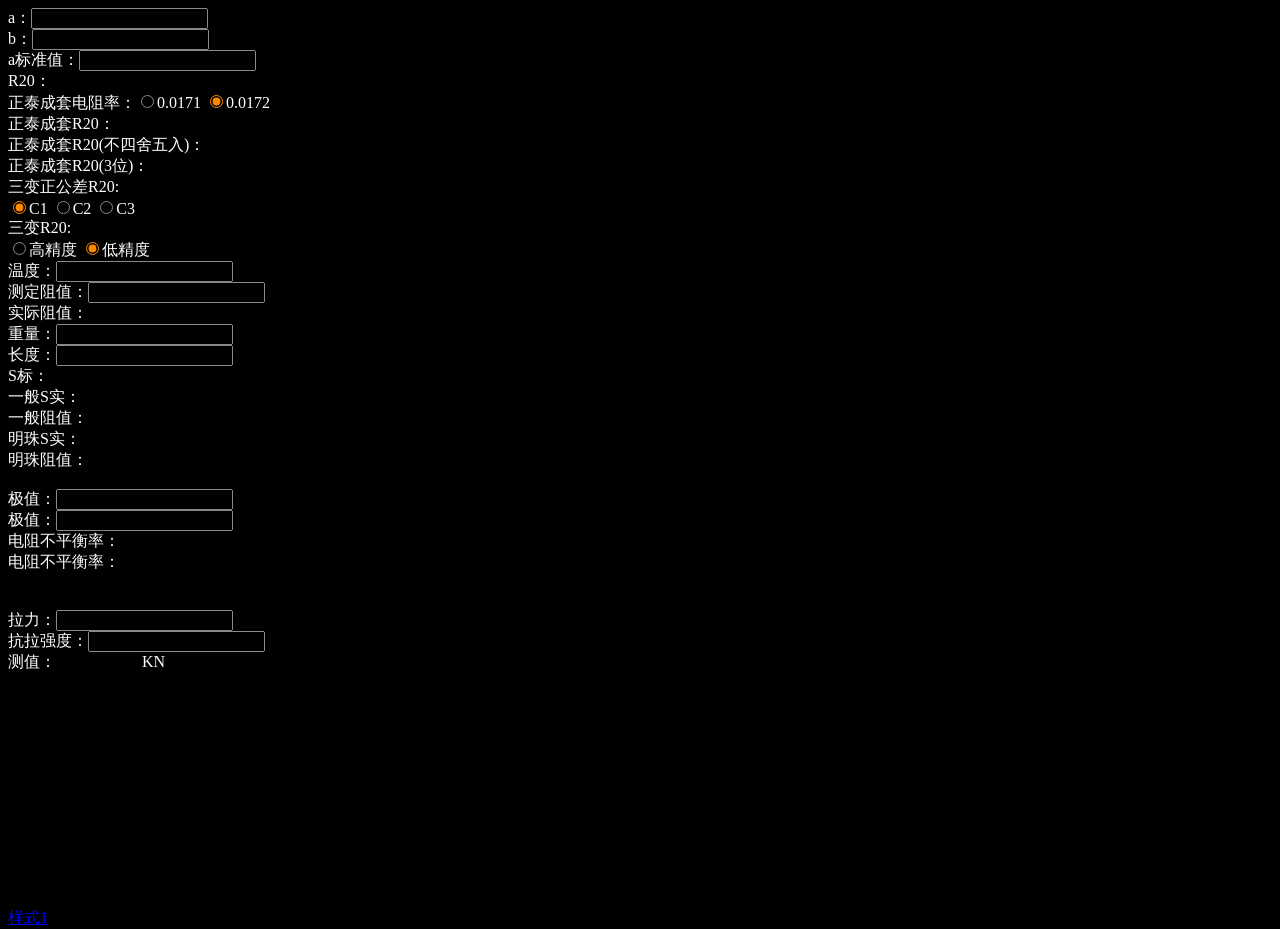
==== index.html @ 42403921 "Update index.html" ====
<!DOCTYPE html>
<html>
<head>
<meta http-equiv="Content-Type" content="text/html; charset=utf-8" />
<title>质检员专用</title>
<meta name="viewport" content="width=device-width, initial-scale=1.0, maximum-scale=1.0, user-scalable=0">
<script src="jquery-3.6.0.js"></script>
<script src="decimal.js"></script>
</head>
<body>
<div class="input">
	<div> a：<input type="number" id="a" onkeyup="R20(this);Sbiao(this);Kl(this);" /></div>
	<div>b：<input type="number" id="b" onkeyup="R20(this);Sbiao(this);Kl(this);"/></div>
	<div>a标准值：<input type="number" id="c" onkeyup="Sbiao(this);Kl(this);"/></div>
	<div>R20：<input type='number' id='h' class='yin'/></div>
	<div>正泰成套电阻率：<input type="radio" name="dianzu" value="0.0171">0.0171
		<input type="radio" name="dianzu" value="0.0172" checked>0.0172</div>
	<div>正泰成套R20：<input type='number' id='g' class='yin'/></div>
	<div>正泰成套R20(不四舍五入)：<input type='number' id='zbs' class='yin'/></div>
	<div>正泰成套R20(3位)：<input type="number" id='gc' class='yin'></div>
	<div>三变正公差R20: <input type="number" id='sb1' class='yin'></div>
	<div><input type="radio" name="yingdu" value="c1" checked>C1
	<input type="radio" name="yingdu" value="c2">C2
	<input type="radio" name="yingdu" value="c3">C3</div>
	<div>三变R20:<input type="number" id="sanbian" class='yin'></div>
	<div><input type="radio" name="jingdu" value="gao">高精度
		<input type="radio" name="jingdu" value="di" checked>低精度</div>
	<div>温度：<input type="number" class="wendu" id="wendu1" onkeyup="jisuan(this);Sj(this)"/></div>
	<div>测定阻值：<input type="number" id="shiji" onkeyup="jisuan(this);Sj(this);"/></div>
	<div>实际阻值：<input type='number' id='zhi' onkeyup="Sj(this);" class='yin' /></div>
	<div>重量：<input type="number" id="weight" onkeyup="Sshi(this);Sj(this);klqd(this)"/></div>
	<div>长度：<input type="number" id="length" onkeyup="Sshi(this);Sj(this);klqd(this)"/></div>
	<div>S标：<input type='number' id='Sb' onkeyup="Kl(this);"  class='yin'/></div>
	<div>一般S实：<input type='number' id='Ss' onkeyup="Sj(this);klqd(this)" class='yin' /></div>
	<div>一般阻值：<input type='number' id='Sjz' class='yin' /></div>
	<div>明珠S实：<input type='number' id='Ssm' onkeyup="Sj(this);" class='yin' /></div>
	<div>明珠阻值：<input type='number' id='Ssz' class='yin' /></div><br>
	<div>极值：<input type="number" id="ji1" onkeyup="Cl(this);ji(this)"/></div>
	<div>极值：<input type="number" id="ji2" onkeyup="Cl(this);ji(this)"/></div>
	<div>电阻不平衡率：<input type='number' id='bo' class='yin' /></div>
	<div>电阻不平衡率：<input type='number' id='bo1' class='yin' /></div>
	<div><input type='text' id='hg'  class='yin'/></div><br>
	<div>拉力：<input type='number' id="la" onkeyup="klqd(this);"/></div>
	<div>抗拉强度：<input type="number" id="kl1" onkeyup="Kl(this);"/></div>
	<div>测值：<input type="number" id="kl2" class='yin' />KN</div>
</div>
	<a href="a.html">样式1</a>
</body>
<link href="a.css" type="text/css" rel="stylesheet"/>
<script type="text/javascript" src="a.js"></script>
</html>
---- a.css ----
input:focus{
    border-color: #cc4c25;
    outline: 0;
    box-shadow: inset 0 2px 2px rgba(0,0,0,.075), 0 0 8px rgba(14, 15, 14, 0.637);
    background-color: #ffffff;
}
.yin{
    border: 1px solid white;
    width: 5rem;
}
.input {
    filter: invert(100%);
    height: 100%;
    width: 100%;
    margin: 0px auto;
    position: relative;
    align-items: flex-start;
    justify-content: flex-start;
    display:flex;
    flex-direction: column;
}
html,body{
    background-color: black;
    height: 100%;
    width: 100%;
}
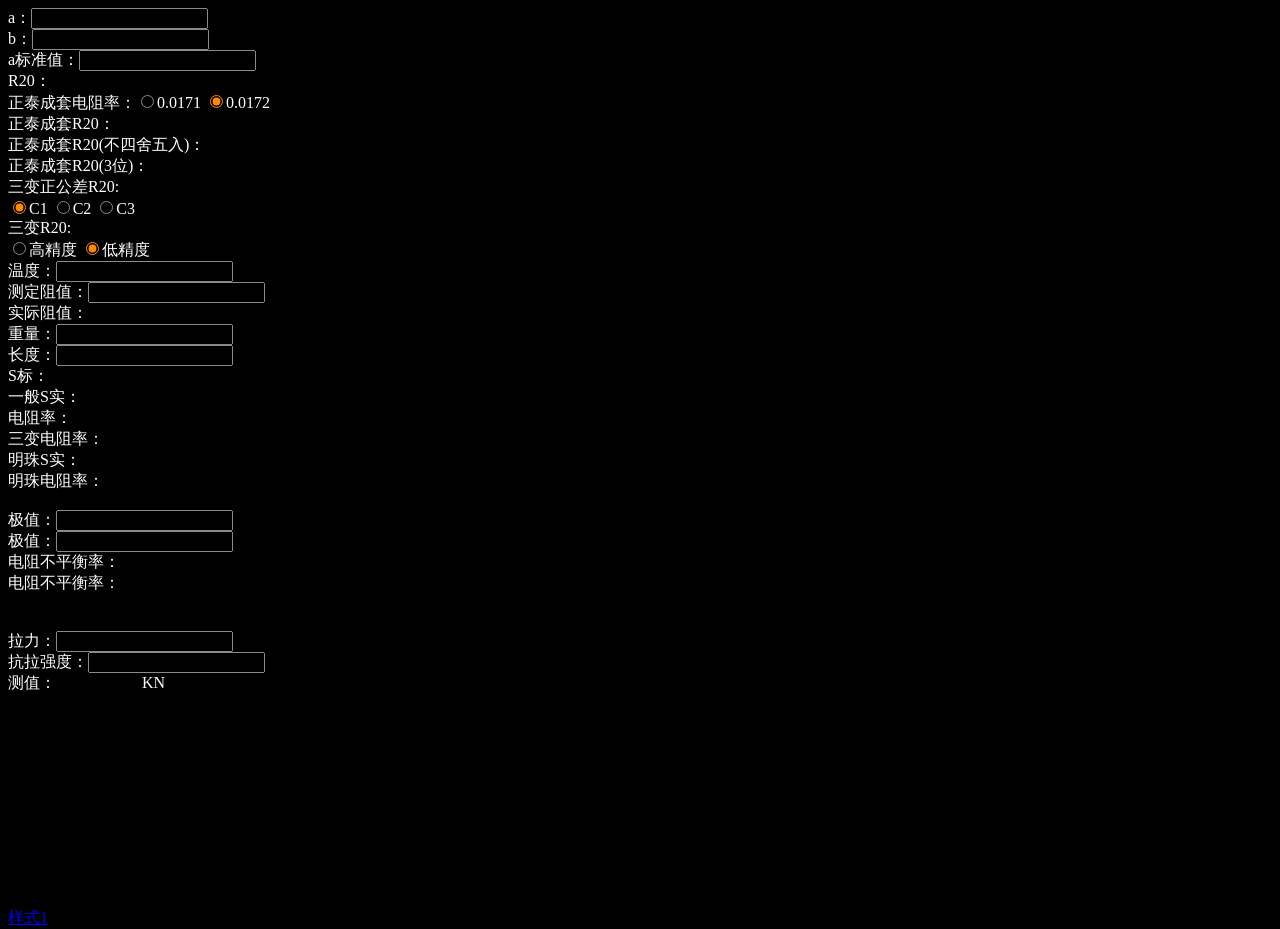
==== commit fc4f4865: "Update index.html" ====
--- a/index.html
+++ b/index.html
@@ -32,9 +32,10 @@
 	<div>长度：<input type="number" id="length" onkeyup="Sshi(this);Sj(this);klqd(this)"/></div>
 	<div>S标：<input type='number' id='Sb' onkeyup="Kl(this);"  class='yin'/></div>
 	<div>一般S实：<input type='number' id='Ss' onkeyup="Sj(this);klqd(this)" class='yin' /></div>
-	<div>一般阻值：<input type='number' id='Sjz' class='yin' /></div>
+	<div>电阻率：<input type='number' id='Sjz' class='yin' /></div>
+	<div>三变电阻率：<input type='number' id='Sjsz' class='yin' /></div>
 	<div>明珠S实：<input type='number' id='Ssm' onkeyup="Sj(this);" class='yin' /></div>
-	<div>明珠阻值：<input type='number' id='Ssz' class='yin' /></div><br>
+	<div>明珠电阻率：<input type='number' id='Ssz' class='yin' /></div><br>
 	<div>极值：<input type="number" id="ji1" onkeyup="Cl(this);ji(this)"/></div>
 	<div>极值：<input type="number" id="ji2" onkeyup="Cl(this);ji(this)"/></div>
 	<div>电阻不平衡率：<input type='number' id='bo' class='yin' /></div>
@@ -44,7 +45,7 @@
 	<div>抗拉强度：<input type="number" id="kl1" onkeyup="Kl(this);"/></div>
 	<div>测值：<input type="number" id="kl2" class='yin' />KN</div>
 </div>
-	<a href="a.html">样式1</a>
+	<a href="a1.html">样式1</a>
 </body>
 <link href="a.css" type="text/css" rel="stylesheet"/>
 <script type="text/javascript" src="a.js"></script>
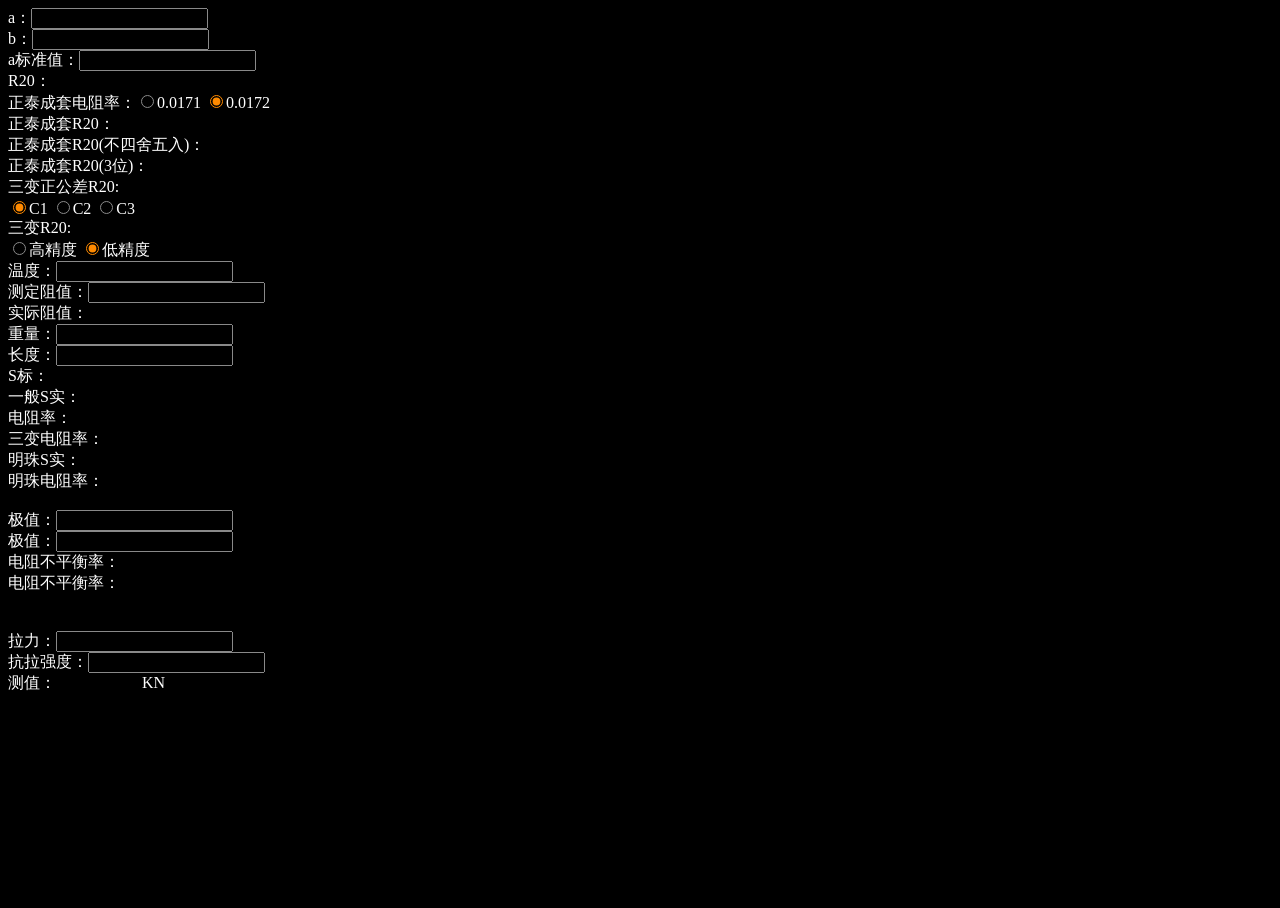
==== commit b9da001d: "Update index.html" ====
--- a/index.html
+++ b/index.html
@@ -9,9 +9,9 @@
 </head>
 <body>
 <div class="input">
-	<div> a：<input type="number" id="a" onkeyup="R20(this);Sbiao(this);Kl(this);" /></div>
+	<div> a：<input type="number" id="a" onkeyup="R20(this);Sbiao(this);Kl(this);Kq(this)" /></div>
 	<div>b：<input type="number" id="b" onkeyup="R20(this);Sbiao(this);Kl(this);"/></div>
-	<div>a标准值：<input type="number" id="c" onkeyup="Sbiao(this);Kl(this);"/></div>
+	<div>a标准值：<input type="number" id="c" onkeyup="Sbiao(this);Kl(this);Kq(this)"/></div>
 	<div>R20：<input type='number' id='h' class='yin'/></div>
 	<div>正泰成套电阻率：<input type="radio" name="dianzu" value="0.0171">0.0171
 		<input type="radio" name="dianzu" value="0.0172" checked>0.0172</div>
@@ -45,7 +45,6 @@
 	<div>抗拉强度：<input type="number" id="kl1" onkeyup="Kl(this);"/></div>
 	<div>测值：<input type="number" id="kl2" class='yin' />KN</div>
 </div>
-	<a href="a1.html">样式1</a>
 </body>
 <link href="a.css" type="text/css" rel="stylesheet"/>
 <script type="text/javascript" src="a.js"></script>
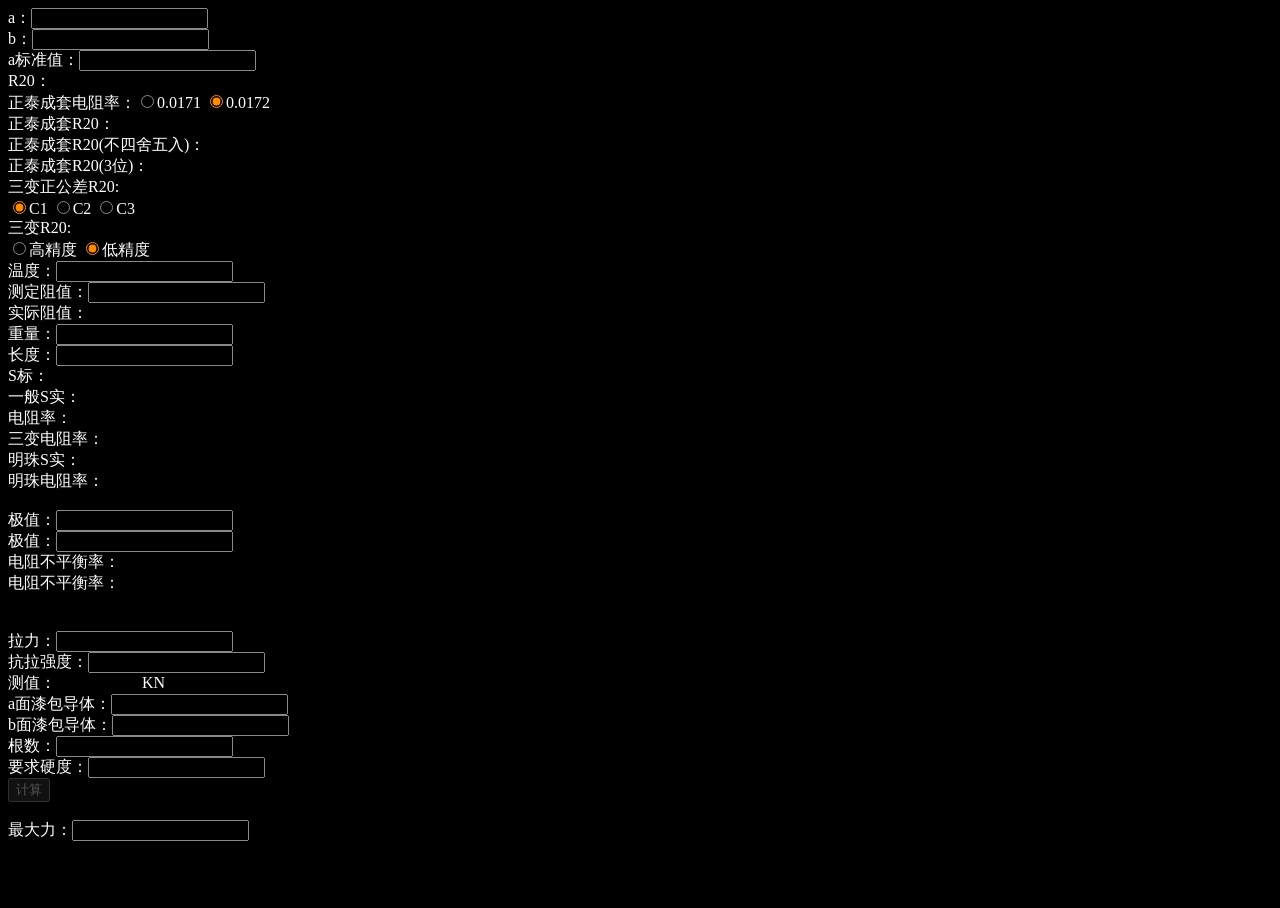
==== commit b7678f21: "Update index.html" ====
--- a/index.html
+++ b/index.html
@@ -3,7 +3,7 @@
 <head>
 <meta http-equiv="Content-Type" content="text/html; charset=utf-8" />
 <title>质检员专用</title>
-<meta name="viewport" content="width=device-width, initial-scale=1.0, maximum-scale=1.0, user-scalable=0">
+<meta name="viewport" content="width=device-width, initial-scale=1.0">
 <script src="jquery-3.6.0.js"></script>
 <script src="decimal.js"></script>
 </head>
@@ -44,6 +44,14 @@
 	<div>拉力：<input type='number' id="la" onkeyup="klqd(this);"/></div>
 	<div>抗拉强度：<input type="number" id="kl1" onkeyup="Kl(this);"/></div>
 	<div>测值：<input type="number" id="kl2" class='yin' />KN</div>
+
+	<!-- 最大力 -->
+	<div>a面漆包导体：<input type="number" id="ua"/></div>
+	<div>b面漆包导体：<input type="number" id="ub"/></div>
+	<div>根数：<input type="number" id="ug"/></div>
+	<div>要求硬度：<input type="number" id="uy"/></div>
+	<button id="calculateBtn" disabled onclick="calcMaxForce()">计算</button><br>
+	<div>最大力：<input type="number" id="uli"/></div>
 </div>
 </body>
 <link href="a.css" type="text/css" rel="stylesheet"/>
